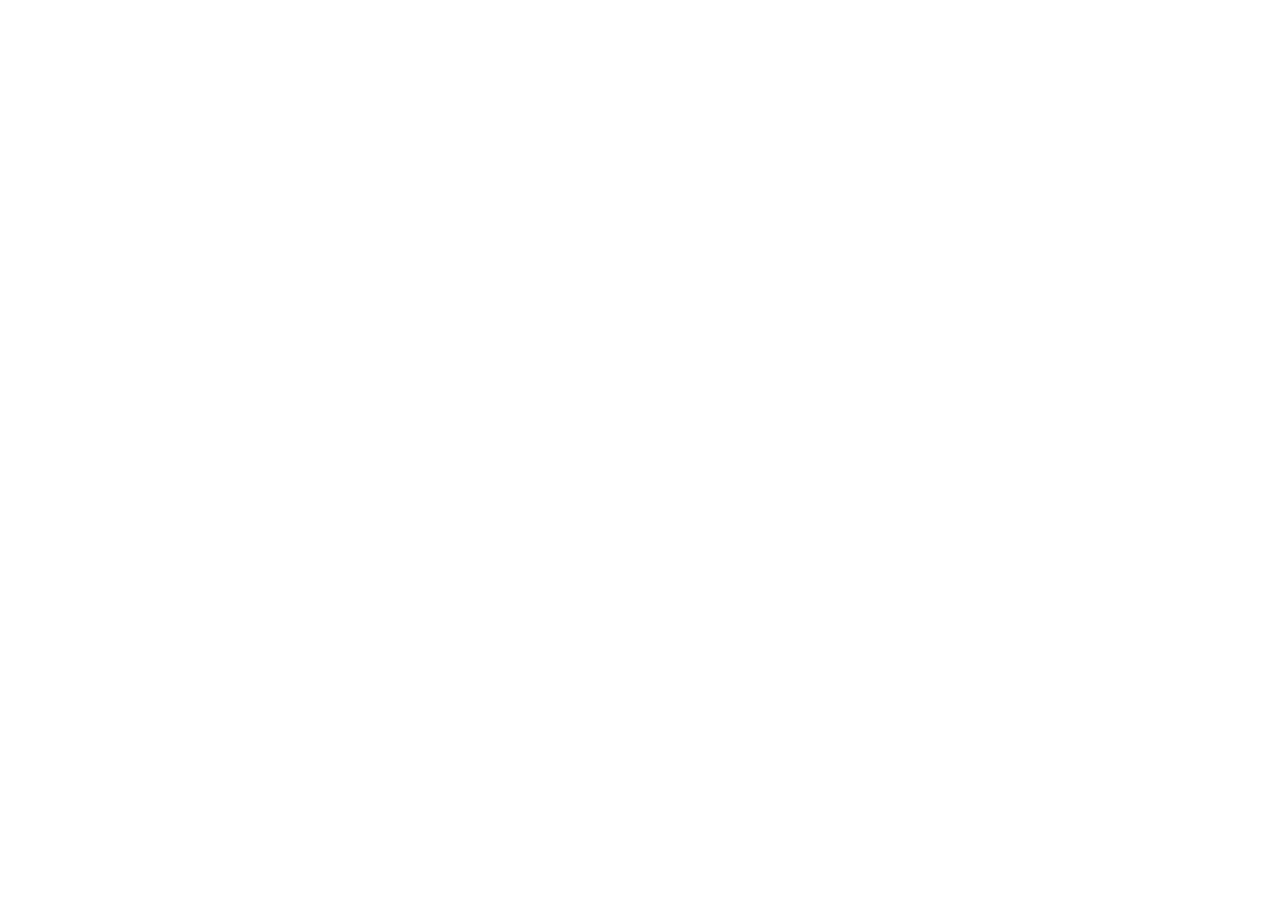
==== forntend/index.html @ be112233 "Add logo and basic html" ====
<!DOCTYPE html>
<html lang="en">
<head>
    <meta charset="UTF-8">
    <meta name="viewport" content="width=device-width, initial-scale=1.0">
    <title>Pythia, the mind reading snake</title>
    <link rel="icon" type="image/x-icon" href="assets/favicon.ico"
</head>
<body>
    <header></header>

    <main></main>

    <footer></footer>
</body>
</html>
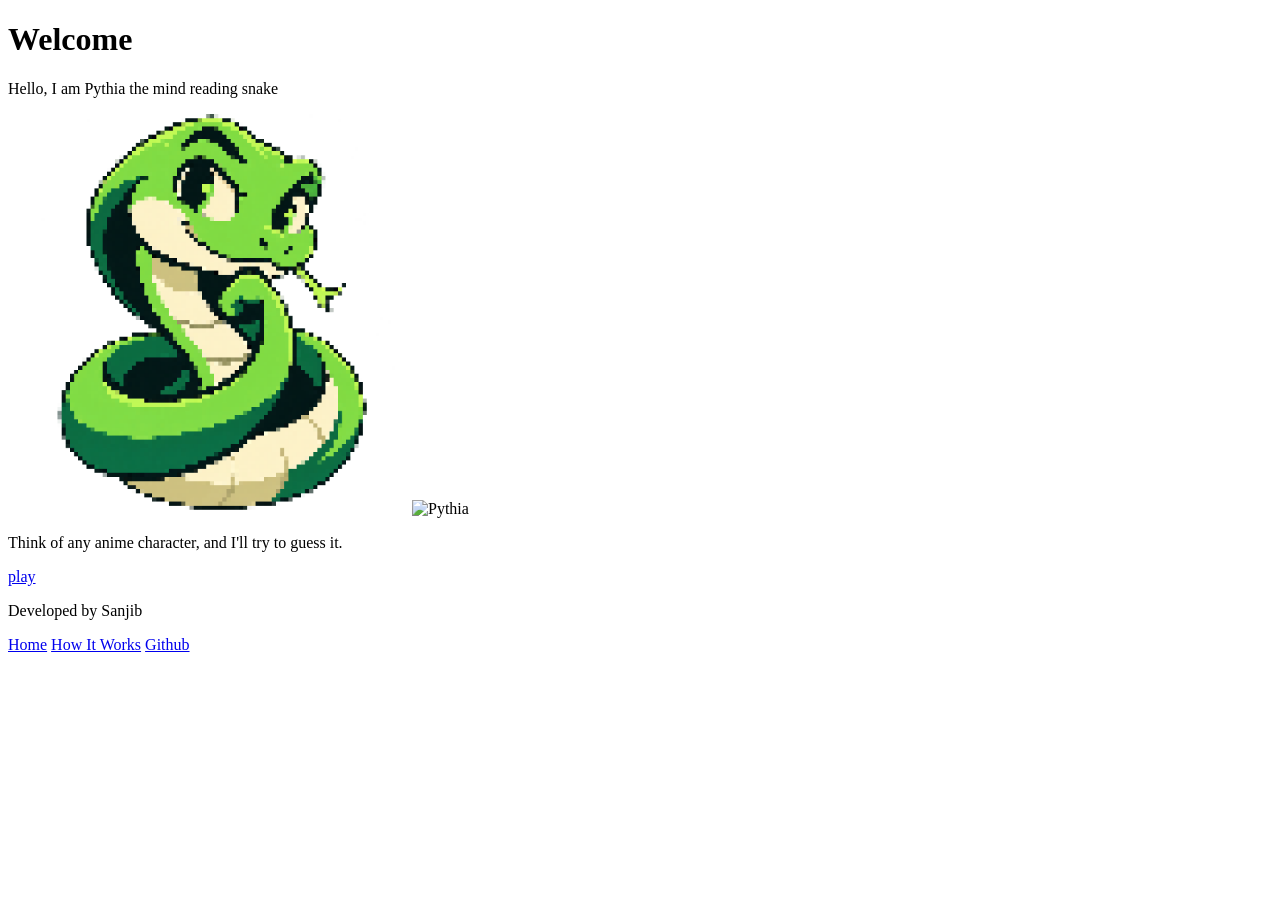
==== commit 59c86b33: "Basic html layout" ====
--- a/forntend/index.html
+++ b/forntend/index.html
@@ -7,10 +7,37 @@
     <link rel="icon" type="image/x-icon" href="assets/favicon.ico"
 </head>
 <body>
-    <header></header>
+    <header>
+        <h1>Welcome</h1>
+    </header>
 
-    <main></main>
+    <main>
+        <div class="user-greeting">
+            <p>Hello, I am Pythia the mind reading snake</p>
+        </div>
 
-    <footer></footer>
+        <div class="logo">
+            <img src="assets/logo.png" width="400" alt="Pythia">
+            <img src="assets/text_logo.png" width="400" alt="Pythia">
+        </div>
+
+        <div class="user-greeting">
+            <p>Think of any anime character, and I'll try to guess it.</p>
+        </div>
+
+        <div class="btn">
+            <a href="#">play</a>
+        </div>
+    </main>
+
+    <footer>
+        <p>Developed by Sanjib</p>
+
+        <nav>
+            <a href="index.html">Home</a>
+            <a href="https://github.com/sanjib-nath/Pykinator/blob/main/README.md" target="_blank">How It Works</a>
+            <a href="https://github.com/sanjib-nath" target="_blank">Github</a>
+        </nav>
+    </footer>
 </body>
 </html>
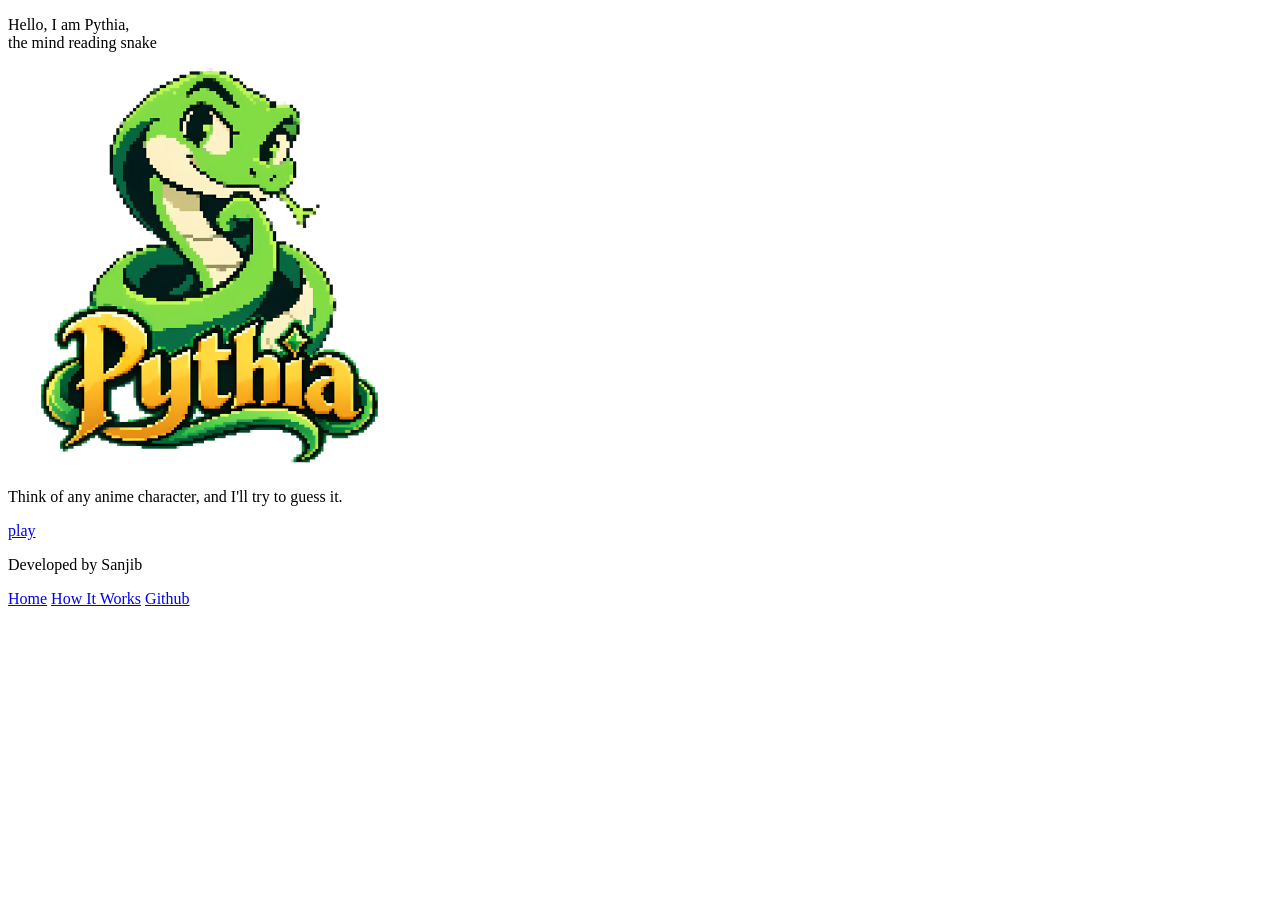
==== commit 4da9ddf1: "Fix the logo" ====
--- a/forntend/index.html
+++ b/forntend/index.html
@@ -4,24 +4,21 @@
     <meta charset="UTF-8">
     <meta name="viewport" content="width=device-width, initial-scale=1.0">
     <title>Pythia, the mind reading snake</title>
-    <link rel="icon" type="image/x-icon" href="assets/favicon.ico"
+    <link rel="icon" type="image/x-icon" href="assets/favicon.ico">
+    <link rel="stylesheet" href="style.css">
 </head>
 <body>
-    <header>
-        <h1>Welcome</h1>
-    </header>
+    <header></header>
 
     <main>
-        <div class="user-greeting">
-            <p>Hello, I am Pythia the mind reading snake</p>
+        <div class="greeting">
+            <p>Hello, I am Pythia, <br> the mind reading snake</p>
+        </div>
+        <div class="text-logo">
+             <img src="assets/logo.png" width="400" alt="Pythia">
         </div>
 
-        <div class="logo">
-            <img src="assets/logo.png" width="400" alt="Pythia">
-            <img src="assets/text_logo.png" width="400" alt="Pythia">
-        </div>
-
-        <div class="user-greeting">
+        <div class="introduction">
             <p>Think of any anime character, and I'll try to guess it.</p>
         </div>
 
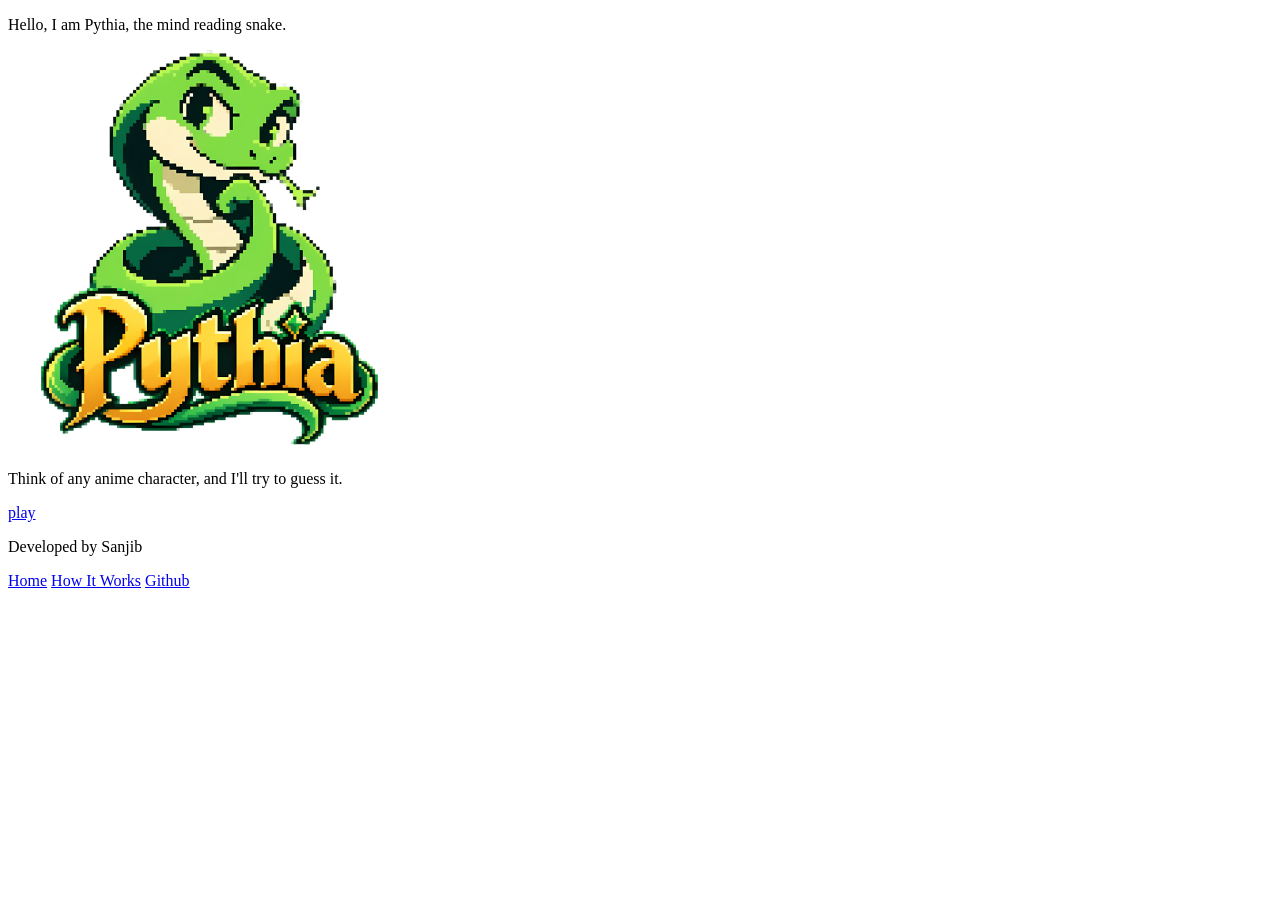
==== commit 71a803f7: "Make some changes to HTML" ====
--- a/forntend/index.html
+++ b/forntend/index.html
@@ -11,17 +11,19 @@
     <header></header>
 
     <main>
-        <div class="greeting">
-            <p>Hello, I am Pythia, <br> the mind reading snake</p>
+        <div class="container">
+            <div class="speech-0">
+                <p>Hello, I am Pythia, the mind reading snake.</p>
+            </div>
+            <div class="logo">
+                <img src="assets/logo.png" width="400" alt="Pythia">
+            </div>
+
+            <div class="speech-1">
+                <p>Think of any anime character, and I'll try to guess it.</p>
+            </div>
         </div>
-        <div class="text-logo">
-             <img src="assets/logo.png" width="400" alt="Pythia">
-        </div>
-
-        <div class="introduction">
-            <p>Think of any anime character, and I'll try to guess it.</p>
-        </div>
-
+        
         <div class="btn">
             <a href="#">play</a>
         </div>
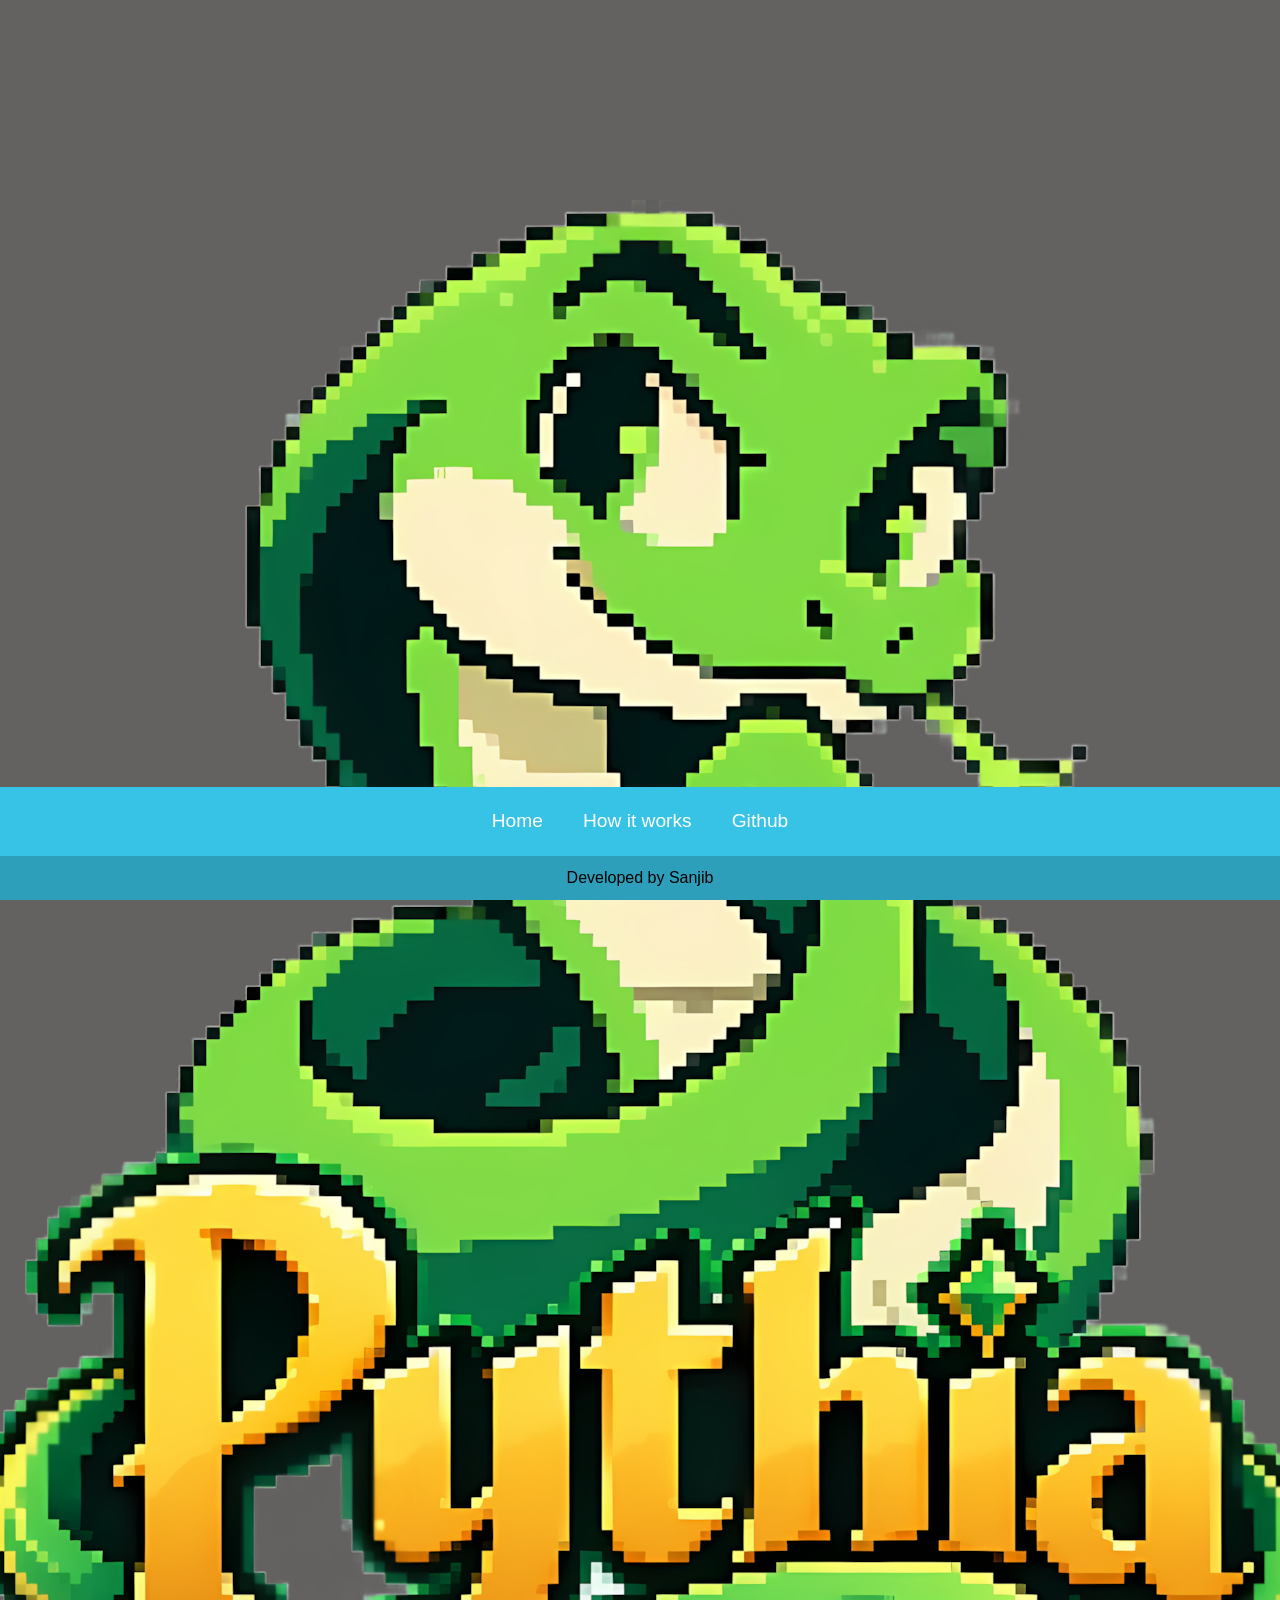
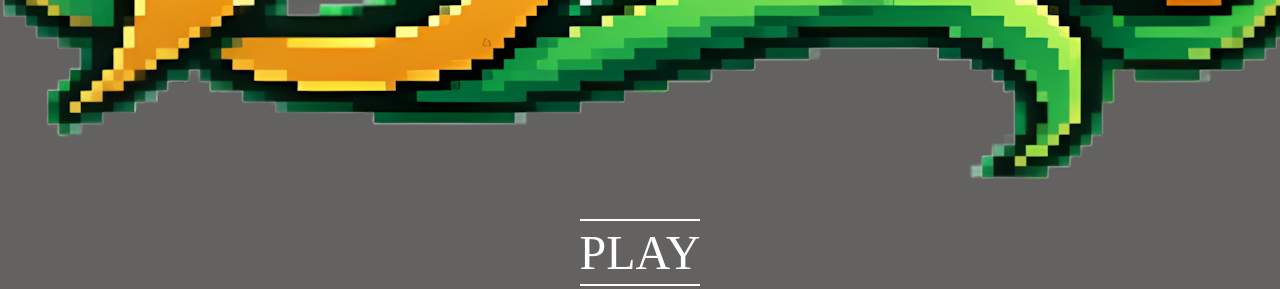
==== commit a6898f82: "final html for homepage" ====
--- a/forntend/index.html
+++ b/forntend/index.html
@@ -3,20 +3,18 @@
 <head>
     <meta charset="UTF-8">
     <meta name="viewport" content="width=device-width, initial-scale=1.0">
-    <title>Pythia, the mind reading snake</title>
+    <title>Pykinator, the mind reading snake</title>
     <link rel="icon" type="image/x-icon" href="assets/favicon.ico">
     <link rel="stylesheet" href="style.css">
 </head>
 <body>
-    <header></header>
-
     <main>
         <div class="container">
             <div class="speech-0">
-                <p>Hello, I am Pythia, the mind reading snake.</p>
+                <p>Hello, I am Pykinator, the mind reading snake.</p>
             </div>
             <div class="logo">
-                <img src="assets/logo.png" width="400" alt="Pythia">
+                <img src="assets/logo.png" alt="Pythia">
             </div>
 
             <div class="speech-1">
@@ -25,18 +23,23 @@
         </div>
         
         <div class="btn">
-            <a href="#">play</a>
+            <a href="game.html">play</a>
         </div>
     </main>
 
     <footer>
-        <p>Developed by Sanjib</p>
-
-        <nav>
-            <a href="index.html">Home</a>
-            <a href="https://github.com/sanjib-nath/Pykinator/blob/main/README.md" target="_blank">How It Works</a>
-            <a href="https://github.com/sanjib-nath" target="_blank">Github</a>
-        </nav>
+        <div class="foterconatiner">
+            <div class="footer-nav">
+                <ul>
+                    <li><a href="index.html">Home</a></li>
+                    <li><a href="https://github.com/sanjib-nath/Pykinator/blob/main/README.md" target="_blank" rel="noopener noreferrer">How it works</a></li>
+                    <li><a href="https://github.com/sanjib-nath" target="_blank" rel="noopener noreferrer">Github</a></li>
+                </ul>
+            </div>
+        </div>
+        <div class="footer-bottom">
+            <p>Developed by Sanjib</p>
+        </div>
     </footer>
 </body>
 </html>
--- a/forntend/style.css
+++ b/forntend/style.css
@@ -0,0 +1,105 @@
+*{
+    box-sizing: border-box;
+    margin: 0;
+    padding: 0;
+}
+
+html body{
+    height: 100%;
+}
+
+body{
+    font-family: Arial, Helvetica, sans-serif;
+    font-size: 16px;
+    line-height: 1.5;
+    height: 100vh;
+    background-color: rgb(100, 97, 97);
+    background-repeat: no-repeat;
+    background-size: cover;
+
+}
+
+.container{
+    display: flex;
+    flex-direction: row;
+    justify-content: center;
+    align-items: center;
+    padding-top: 200px;
+    padding-bottom: 10px;
+}
+
+.speech-0{
+    position: relative;
+    top: -60px;
+    flex: 1;
+    padding: 20px;
+    max-width: 260px;
+    border: 1px solid #dfdddd; 
+    border-radius: 7px;
+    background-color: #fff;
+}
+
+.speech-1{
+    position: relative;
+    top: 60px;
+    flex: 1;
+    padding: 20px;
+    max-width: 260px;
+    border: 1px solid #dfdddd;
+    border-radius: 7px;
+    background-color: #fff;
+}
+
+.btn{
+    font-family: fantasy;
+    text-align: center;
+    font-size: 48px;
+}
+
+.btn a{
+    text-transform: uppercase;
+    text-decoration: none;
+    padding-top: 5px;
+    padding-bottom: 5px;
+    border-top: 2px solid white;
+    border-bottom: 2px solid white;
+    color: #fff;
+}
+
+footer{
+    background-color: rgb(55, 195, 230);
+    position: fixed;
+    bottom: 0;
+    width: 100%;
+}
+
+.footer-nav{
+    padding: 20px;
+}
+
+.footer-nav ul{
+    display: flex;
+    justify-content: center;
+    list-style: none;
+}
+
+.footer-nav ul li a{
+    color: #fff;
+    margin: 20px;
+    font-size: 1.2em;
+    text-decoration: none;
+}
+
+.footer-nav ul li a:hover{
+    color: #e6e3e3;
+    padding-bottom: 5px;
+    border-bottom: 2px solid #e6e3e3;
+    transition-delay: 0.2s;
+}
+
+.footer-bottom{
+    background-color: rgb(46, 159, 187);
+    padding: 10px;
+    text-align: center;
+    font-family: 'Segoe UI', Tahoma, Geneva, Verdana, sans-serif;
+}
